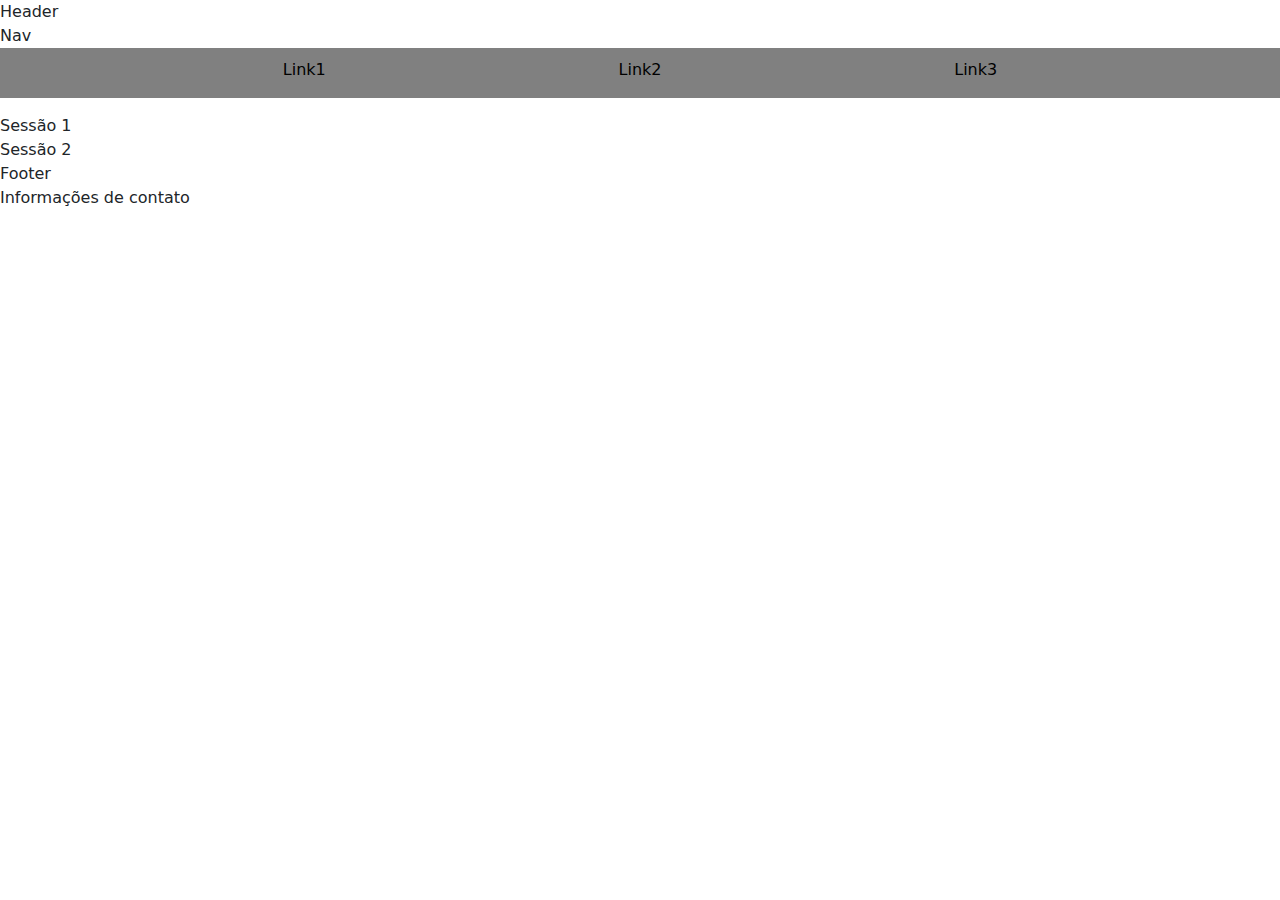
==== Trabalho-02/index.html @ ce027891 "Add files via upload" ====
<!DOCTYPE html>
<html lang="pt-br">
<head>
    <meta charset="UTF-8">
    <meta name="viewport" content="width=device-width, initial-scale=1.0">
    <link href="https://cdn.jsdelivr.net/npm/bootstrap@5.3.3/dist/css/bootstrap.min.css" rel="stylesheet" integrity="sha384-QWTKZyjpPEjISv5WaRU9OFeRpok6YctnYmDr5pNlyT2bRjXh0JMhjY6hW+ALEwIH" crossorigin="anonymous">
    <title>Pagina Inicial</title>
    <link rel="stylesheet" href="css/style.css">

</head>
<body>
    <header>
        Header
    </header>
    <nav>
          Nav
        <ul class="menu">
            <li><a href="">Link1</a></li>
            <li><a href="">Link2</a></li>
            <li><a href="">Link3</a></li>
        </ul>
    </nav>
    <main>
        <section>
            Sessão 1
        </section>
        <section>
            Sessão 2
        </section>
    </main>
    <footer>
        Footer
        <p>
            Informações de contato
        </p>
    </footer>
    <script src="https://cdn.jsdelivr.net/npm/bootstrap@5.3.3/dist/js/bootstrap.bundle.min.js" integrity="sha384-YvpcrYf0tY3lHB60NNkmXc5s9fDVZLESaAA55NDzOxhy9GkcIdslK1eN7N6jIeHz" crossorigin="anonymous"></script>
</body>
</html>
---- Trabalho-02/css/style.css ----
.body {
  min-width: 375px;
  max-width: 1980px;
}



.menu {

  height: 50px;

  list-style: none;

  background-color: gray;


  display: flex;
  flex-flow: row nowrap;

  align-items: stretch;
  justify-content: space-evenly;
  gap: 20px;
  padding: 10px;
}

.menu a {
  color: black;
  text-decoration: none;

}

.menu a:hover {
  color: red
}
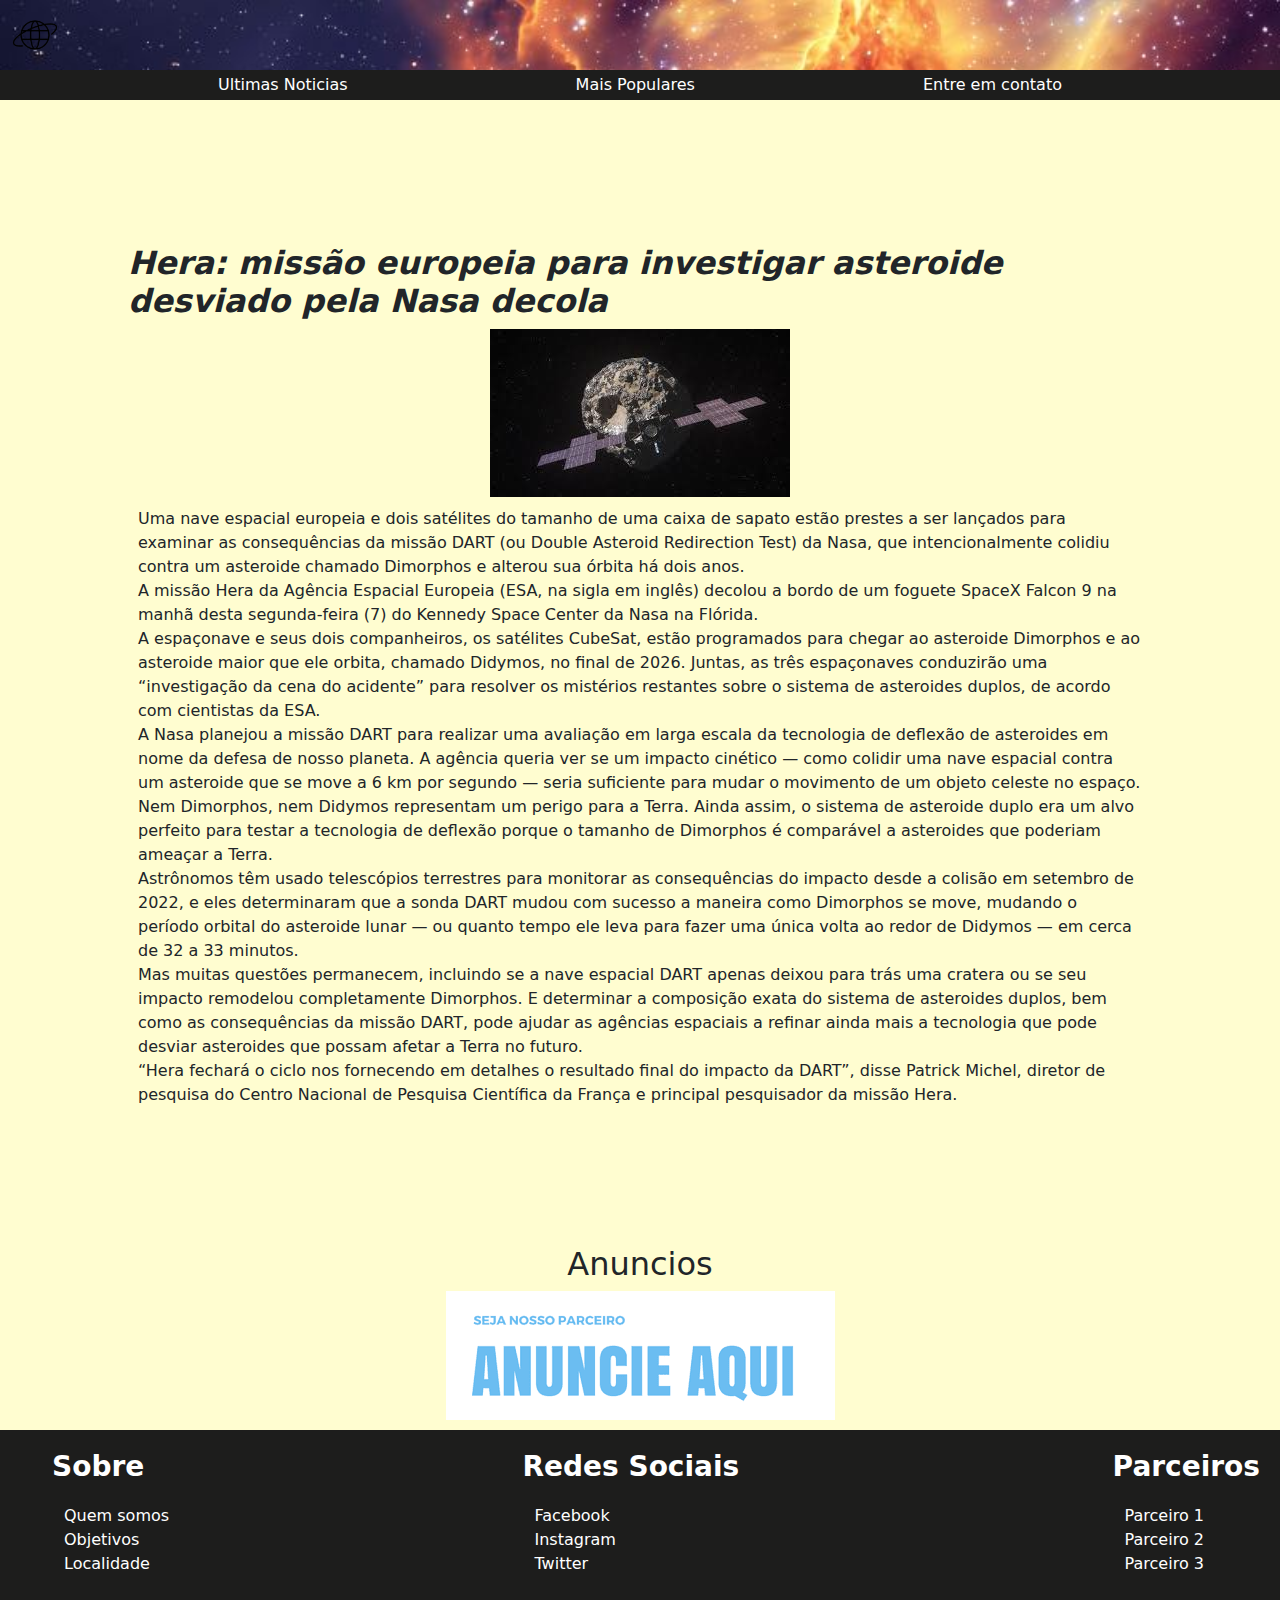
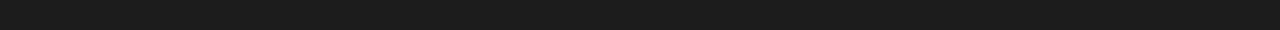
==== commit b1e41450: "Add files via upload" ====
--- a/Trabalho-02/index.html
+++ b/Trabalho-02/index.html
@@ -1,39 +1,106 @@
 <!DOCTYPE html>
 <html lang="pt-br">
+
 <head>
     <meta charset="UTF-8">
     <meta name="viewport" content="width=device-width, initial-scale=1.0">
-    <link href="https://cdn.jsdelivr.net/npm/bootstrap@5.3.3/dist/css/bootstrap.min.css" rel="stylesheet" integrity="sha384-QWTKZyjpPEjISv5WaRU9OFeRpok6YctnYmDr5pNlyT2bRjXh0JMhjY6hW+ALEwIH" crossorigin="anonymous">
+    <link href="https://cdn.jsdelivr.net/npm/bootstrap@5.3.3/dist/css/bootstrap.min.css" rel="stylesheet"
+        integrity="sha384-QWTKZyjpPEjISv5WaRU9OFeRpok6YctnYmDr5pNlyT2bRjXh0JMhjY6hW+ALEwIH" crossorigin="anonymous">
     <title>Pagina Inicial</title>
     <link rel="stylesheet" href="css/style.css">
 
 </head>
+
 <body>
-    <header>
-        Header
+    <header class="topo">
+        <a href=""><img class="logo" src="img/logo.png" alt="Logo do Site" href=""></a> 
     </header>
     <nav>
-          Nav
         <ul class="menu">
-            <li><a href="">Link1</a></li>
-            <li><a href="">Link2</a></li>
-            <li><a href="">Link3</a></li>
+            <li><a href="">Ultimas Noticias</a></li>
+            <li><a href="">Mais Populares</a></li>
+            <li><a href="">Entre em contato</a></li>
         </ul>
     </nav>
     <main>
-        <section>
-            Sessão 1
+        <section class="coluna_noticia">
+            <h2 class="titulo_noticia">Hera: missão europeia para investigar asteroide desviado pela Nasa decola</h2>
+            <img src="img/asteroide.jfif" alt="imagem de uma sonda espacial indo em direção a um asteroide">
+
+            <p class="conteudo_noticia">
+                Uma nave espacial europeia e dois satélites do tamanho de uma caixa de sapato estão prestes a ser
+                lançados para examinar as consequências da missão DART (ou Double Asteroid Redirection Test) da Nasa,
+                que intencionalmente colidiu contra um asteroide chamado Dimorphos e alterou sua órbita há dois
+                anos.<br>
+                A missão Hera da Agência Espacial Europeia (ESA, na sigla em inglês) decolou a bordo de um foguete
+                SpaceX Falcon 9 na manhã desta segunda-feira (7) do Kennedy Space Center da Nasa na Flórida.<br>
+                A espaçonave e seus dois companheiros, os satélites CubeSat, estão programados para chegar ao asteroide
+                Dimorphos e ao asteroide maior que ele orbita, chamado Didymos, no final de 2026. Juntas, as três
+                espaçonaves conduzirão uma “investigação da cena do acidente” para resolver os mistérios restantes sobre
+                o sistema de asteroides duplos, de acordo com cientistas da ESA.<br>
+                A Nasa planejou a missão DART para realizar uma avaliação em larga escala da tecnologia de deflexão de
+                asteroides em nome da defesa de nosso planeta. A agência queria ver se um impacto cinético — como
+                colidir uma nave espacial contra um asteroide que se move a 6 km por segundo — seria suficiente para
+                mudar o movimento de um objeto celeste no espaço. <br>
+                Nem Dimorphos, nem Didymos representam um perigo para a Terra. Ainda assim, o sistema de asteroide duplo
+                era um alvo perfeito para testar a tecnologia de deflexão porque o tamanho de Dimorphos é comparável a
+                asteroides que poderiam ameaçar a Terra.<br>
+                Astrônomos têm usado telescópios terrestres para monitorar as consequências do impacto desde a colisão
+                em setembro de 2022, e eles determinaram que a sonda DART mudou com sucesso a maneira como Dimorphos se
+                move, mudando o período orbital do asteroide lunar — ou quanto tempo ele leva para fazer uma única volta
+                ao redor de Didymos — em cerca de 32 a 33 minutos.<br>
+                Mas muitas questões permanecem, incluindo se a nave espacial DART apenas deixou para trás uma cratera ou
+                se seu impacto remodelou completamente Dimorphos. E determinar a composição exata do sistema de
+                asteroides duplos, bem como as consequências da missão DART, pode ajudar as agências espaciais a refinar
+                ainda mais a tecnologia que pode desviar asteroides que possam afetar a Terra no futuro.<br>
+                “Hera fechará o ciclo nos fornecendo em detalhes o resultado final do impacto da DART”, disse Patrick
+                Michel, diretor de pesquisa do Centro Nacional de Pesquisa Científica da França e principal pesquisador
+                da missão Hera.<br>
+
+
+            </p>
         </section>
-        <section>
-            Sessão 2
+        <section class="patrocinio">
+            <h2>Anuncios</h2>
+            <img src="img/Anuncie-aqui.png" alt="banner de anuncio">
         </section>
     </main>
     <footer>
-        Footer
-        <p>
-            Informações de contato
-        </p>
+
+        <ul class="rodape">
+            <li>
+                <h3 class="rodape_titulo">Sobre</h3>
+                <ul class="rodape_lista">
+                    <li><a href="">Quem somos</a> </li>
+                    <li><a href="">Objetivos</a></li>
+                    <li><a href="">Localidade</a></li>
+                </ul>
+            </li>
+
+            <li>
+                <h3 class="rodape_titulo">Redes Sociais</h3>
+                <ul class="rodape_lista">
+                    <li><a href="">Facebook</a></li>
+                    <li><a href="">Instagram</a></li>
+                    <li><a href="">Twitter</a></li>
+                </ul>
+            </li>
+
+            <li>
+                <h3 class="rodape_titulo">Parceiros</h3>
+                <ul class="rodape_lista">
+                    <li><a href="">Parceiro 1</a></li>
+                    <li><a href="">Parceiro 2</a></li>
+                    <li><a href="">Parceiro 3</a></li>
+                </ul>
+            </li>
+
+        </ul>
+
     </footer>
-    <script src="https://cdn.jsdelivr.net/npm/bootstrap@5.3.3/dist/js/bootstrap.bundle.min.js" integrity="sha384-YvpcrYf0tY3lHB60NNkmXc5s9fDVZLESaAA55NDzOxhy9GkcIdslK1eN7N6jIeHz" crossorigin="anonymous"></script>
+    <script src="https://cdn.jsdelivr.net/npm/bootstrap@5.3.3/dist/js/bootstrap.bundle.min.js"
+        integrity="sha384-YvpcrYf0tY3lHB60NNkmXc5s9fDVZLESaAA55NDzOxhy9GkcIdslK1eN7N6jIeHz"
+        crossorigin="anonymous"></script>
 </body>
+
 </html>--- a/Trabalho-02/css/style.css
+++ b/Trabalho-02/css/style.css
@@ -1,34 +1,119 @@
-.body {
+body {
+  display: flex;
+  flex-direction: column;
+  flex-wrap: nowrap;
   min-width: 375px;
   max-width: 1980px;
+  min-height: 100vh;
+  background: #FFFDD0;
 }
 
-
+.topo {
+  display: flex;
+  flex-flow: row nowrap;
+  overflow: hidden;
+  background-image: url(../img/banner-topo.jpg);
+  background-size: 100%;
+  background-repeat: no-repeat;
+  background-attachment:fixed;
+  height: 70px;
+  min-width: 100vh;
+}
+.logo{
+  height: 70px;
+  width: 70px;
+}
 
 .menu {
 
-  height: 50px;
+  height: 30px;
 
   list-style: none;
 
-  background-color: gray;
+  background-color: #1d1d1c;
 
 
   display: flex;
   flex-flow: row nowrap;
 
-  align-items: stretch;
+  align-items: center;
   justify-content: space-evenly;
-  gap: 20px;
-  padding: 10px;
+  gap: 10px;
+  padding: 0px;
+  min-width: 400px;
+  max-width: 1980px;
 }
 
 .menu a {
-  color: black;
+  color: white;
   text-decoration: none;
 
 }
 
 .menu a:hover {
-  color: red
+  color: gray
+}
+
+main{
+  flex-grow: 1;
+}
+
+
+.coluna_noticia {
+  display: flex;
+  flex-flow: column nowrap;
+  align-items: center;
+  margin: 10%;
+}
+
+.titulo_noticia {
+  font-weight: bold;
+  font-style: italic;
+}
+
+.conteudo_noticia {
+  margin: 10px;
+}
+
+
+.patrocinio {
+  display: flex;
+  flex-flow: column nowrap;
+  align-items: center;
+  justify-content: space-evenly;
+  margin: 10px;
+
+}
+
+
+
+
+.rodape {
+  min-height: 200px;
+  display: flex;
+  flex-flow: row wrap;
+  align-items: stretch;
+  justify-content: space-between;
+  list-style: none;
+  background: #1d1d1c;
+  color: white;
+  margin: 0px;
+}
+
+.rodape_titulo {
+  margin: 20px;
+  font-weight: bold;
+}
+
+.rodape_lista {
+  list-style: none;
+}
+
+.rodape_lista a {
+  text-decoration: none;
+  color: white;
+}
+
+.rodape_lista a:hover {
+  color: gray;
 }